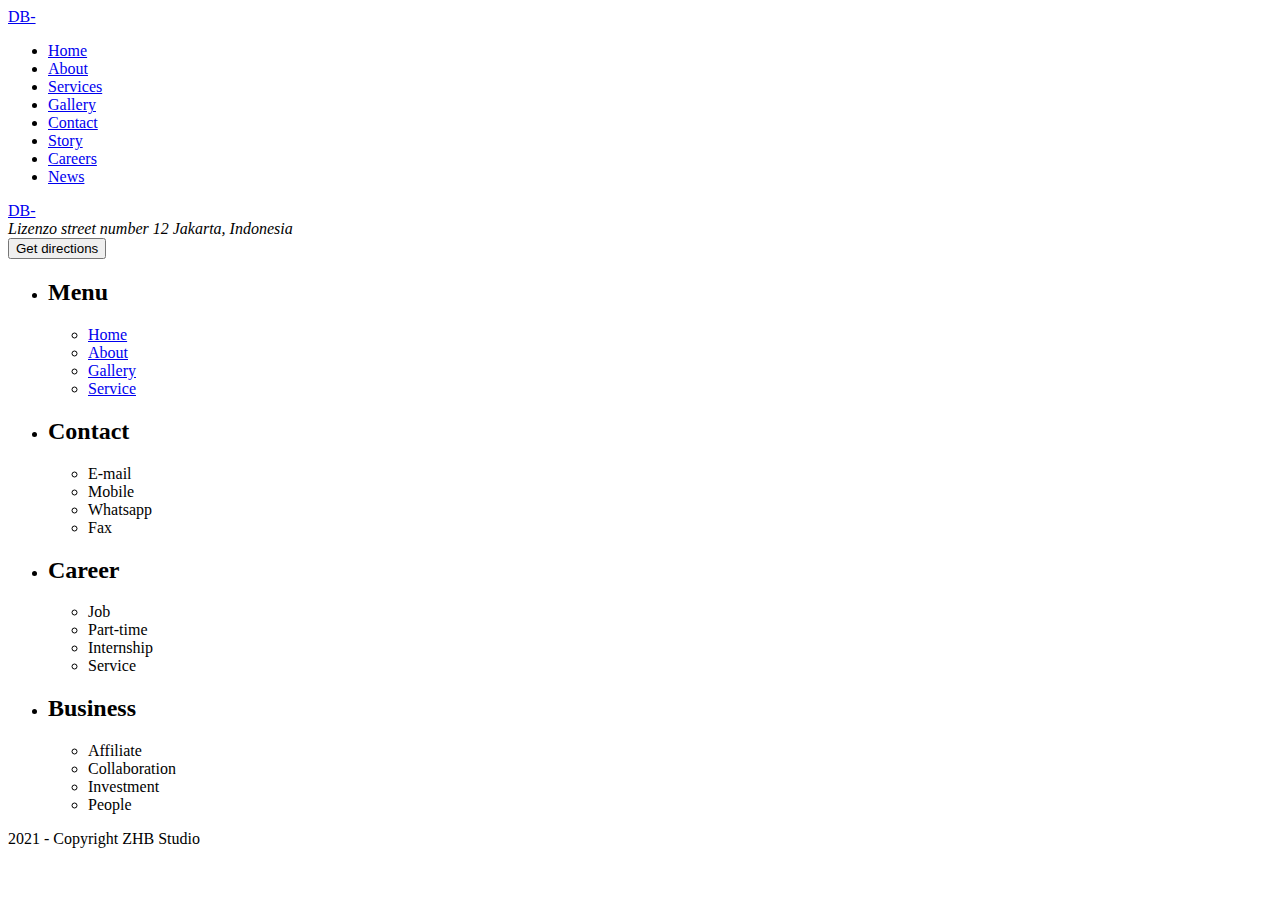
==== about.html @ 2f8b04d4 "add pages" ====
<!DOCTYPE html>
<html lang="en">

<head>
    <meta charset="UTF-8">
    <meta name="viewport" content="width=device-width, initial-scale=1.0">
    <title>About</title>
    <link rel="preconnect" href="https://fonts.googleapis.com">
    <link rel="preconnect" href="https://fonts.gstatic.com" crossorigin>
    <link
        href="https://fonts.googleapis.com/css2?family=Poppins:ital,wght@0,400;0,500;0,600;0,700;1,400;1,500;1,600;1,700&family=Roboto:ital,wght@0,400;0,700;1,400;1,700&display=swap"
        rel="stylesheet">
</head>

<body>
    <header>
        <nav><a href="./index.html">DB-</a>
            <ul>

                <li><a href="./index.html">Home</a></li>
                <li><a href="./about.html">About</a></li>
                <li><a href="./services.html">Services</a></li>
                <li><a href="./gallery.html">Gallery</a></li>
                <li><a href="./contact.html">Contact</a></li>
                <li><a href="./our-story.html">Story</a></li>
                <li><a href="./career.html">Careers</a></li>
                <li><a href="./news.html">News</a></li>
            </ul>




        </nav>

    </header>
    <footer>
        <div>
            <a href="./index.html">DB-</a>
            <address>Lizenzo street number 12
                Jakarta, Indonesia</address>
            <button>Get directions</button>
        </div>
        <ul>
            <li>
                <h2>Menu</h2>
                <ul>
                    <li><a href="./index.html">Home</a></li>
                    <li><a href="./about.html">About</a></li>
                    <li><a href="./gallery.html">Gallery</a></li>
                    <li><a href="./services.html">Service</a></li>
                </ul>
            </li>
            <li>
                <h2>Contact</h2>
                <ul>
                    <li>E-mail</li>
                    <li>Mobile</li>
                    <li>Whatsapp</li>
                    <li>Fax</li>
                </ul>
            </li>
            <li>
                <h2>Career</h2>
                <ul>
                    <li>Job</li>
                    <li>Part-time</li>
                    <li>Internship</li>
                    <li>Service</li>
                </ul>
            </li>
            <li>
                <h2>Business</h2>
                <ul>
                    <li>Affiliate</li>
                    <li>Collaboration</li>
                    <li>Investment</li>
                    <li>People</li>
                </ul>
            </li>
        </ul>
        <p>2021 - Copyright ZHB Studio</p>
    </footer>
</body>

</html>
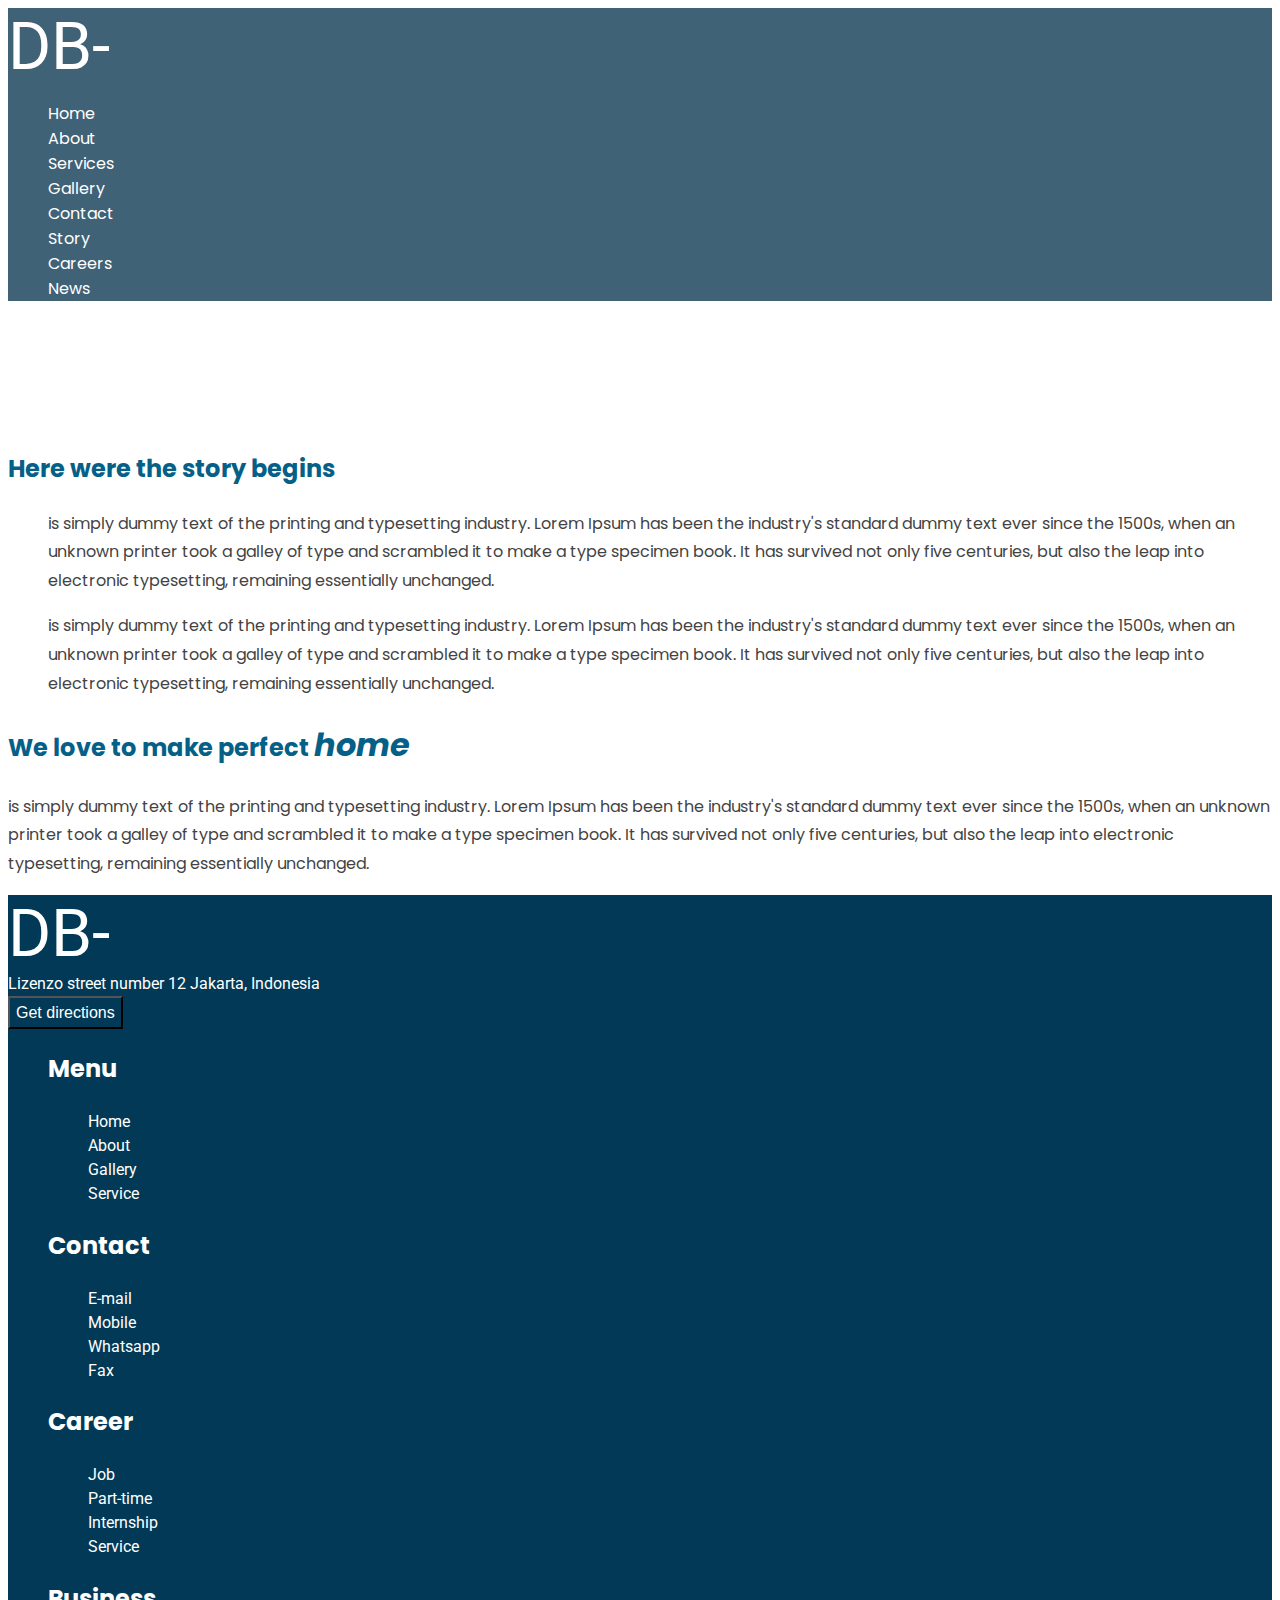
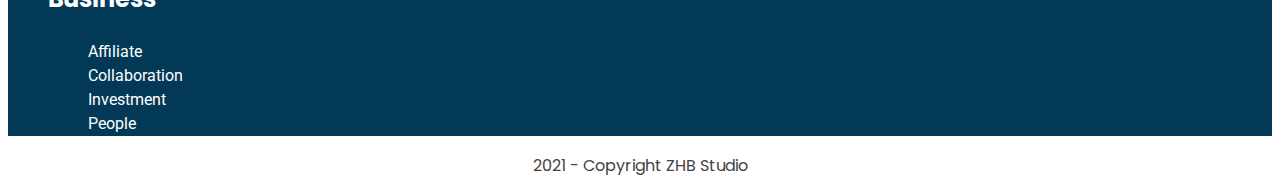
==== commit 52a2a31d: "add about, contacts, gallery" ====
--- a/about.html
+++ b/about.html
@@ -10,75 +10,112 @@
     <link
         href="https://fonts.googleapis.com/css2?family=Poppins:ital,wght@0,400;0,500;0,600;0,700;1,400;1,500;1,600;1,700&family=Roboto:ital,wght@0,400;0,700;1,400;1,700&display=swap"
         rel="stylesheet">
+    <link rel="stylesheet" href="./css/styles.css">
 </head>
 
 <body>
-    <header>
-        <nav><a href="./index.html">DB-</a>
+    <header style="background-color: #3F6277;">
+        <nav><a class="logo" href="./index.html">DB-</a>
             <ul>
+                <li class="nav-link"><a href="./index.html">Home</a></li>
+                <li class="nav-link"><a href="./about.html">About</a></li>
+                <li class="nav-link"><a href="./services.html">Services</a></li>
+                <li class="nav-link"><a href="./gallery.html">Gallery</a></li>
+                <li class="nav-link"><a href="./contact.html">Contact</a></li>
+                <li class="nav-link"><a href="./our-story.html">Story</a></li>
+                <li class="nav-link"><a href="./career.html">Careers</a></li>
+                <li class="nav-link"><a href="./news.html">News</a></li>
+            </ul>
+        </nav>
 
-                <li><a href="./index.html">Home</a></li>
-                <li><a href="./about.html">About</a></li>
-                <li><a href="./services.html">Services</a></li>
-                <li><a href="./gallery.html">Gallery</a></li>
-                <li><a href="./contact.html">Contact</a></li>
-                <li><a href="./our-story.html">Story</a></li>
-                <li><a href="./career.html">Careers</a></li>
-                <li><a href="./news.html">News</a></li>
+    </header>
+    <main>
+        <h1 class="main-title">About our story - We are the best team</h1>
+        <div>
+            <h2 class="section-title">Here were the story begins</h2>
+            <ul>
+                <li>
+                    <p class="section-text">is simply dummy text of the printing and typesetting industry. Lorem Ipsum
+                        has been
+                        the industry's standard dummy text
+                        ever since the 1500s, when an unknown printer took a galley of type and scrambled it to make a
+                        type
+                        specimen book. It
+                        has survived not only five centuries, but also the leap into electronic typesetting, remaining
+                        essentially unchanged.</p>
+                </li>
+                <li>
+                    <p class="section-text">is simply dummy text of the printing and typesetting industry. Lorem Ipsum
+                        has been
+                        the industry's standard dummy text
+                        ever since the 1500s, when an unknown printer took a galley of type and scrambled it to make a
+                        type
+                        specimen book. It
+                        has survived not only five centuries, but also the leap into electronic typesetting, remaining
+                        essentially unchanged.</p>
+                </li>
             </ul>
 
 
-
-
-        </nav>
-
-    </header>
-    <footer>
+        </div>
         <div>
-            <a href="./index.html">DB-</a>
-            <address>Lizenzo street number 12
-                Jakarta, Indonesia</address>
-            <button>Get directions</button>
+            <h2 class="section-title">We love to make perfect <span class="section-text-span">home</span></h2>
+            <p class="section-text">is simply dummy text of the printing and typesetting industry. Lorem Ipsum has been
+                the industry's standard dummy text
+                ever since the 1500s, when an unknown printer took a galley of type and scrambled it to make a type
+                specimen book. It
+                has survived not only five centuries, but also the leap into electronic typesetting, remaining
+                essentially unchanged.</p>
         </div>
-        <ul>
-            <li>
-                <h2>Menu</h2>
-                <ul>
-                    <li><a href="./index.html">Home</a></li>
-                    <li><a href="./about.html">About</a></li>
-                    <li><a href="./gallery.html">Gallery</a></li>
-                    <li><a href="./services.html">Service</a></li>
-                </ul>
-            </li>
-            <li>
-                <h2>Contact</h2>
-                <ul>
-                    <li>E-mail</li>
-                    <li>Mobile</li>
-                    <li>Whatsapp</li>
-                    <li>Fax</li>
-                </ul>
-            </li>
-            <li>
-                <h2>Career</h2>
-                <ul>
-                    <li>Job</li>
-                    <li>Part-time</li>
-                    <li>Internship</li>
-                    <li>Service</li>
-                </ul>
-            </li>
-            <li>
-                <h2>Business</h2>
-                <ul>
-                    <li>Affiliate</li>
-                    <li>Collaboration</li>
-                    <li>Investment</li>
-                    <li>People</li>
-                </ul>
-            </li>
-        </ul>
-        <p>2021 - Copyright ZHB Studio</p>
+    </main>
+    <footer class="footer">
+        <div class="footer-block">
+            <div>
+                <a class="logo" href="./index.html">DB-</a>
+                <address class="address">Lizenzo street number 12
+                    Jakarta, Indonesia</address>
+                <button class="btn" type="button">Get directions</button>
+            </div>
+            <ul>
+                <li>
+                    <h2 class="footer-menu-title">Menu</h2>
+                    <ul>
+                        <li class="footer-menu-item"><a href="./index.html">Home</a></li>
+                        <li class="footer-menu-item"><a href="./about.html">About</a></li>
+                        <li class="footer-menu-item"><a href="./gallery.html">Gallery</a></li>
+                        <li class="footer-menu-item"><a href="./services.html">Service</a></li>
+                    </ul>
+                </li>
+                <li>
+                    <h2 class="footer-menu-title">Contact</h2>
+                    <ul>
+                        <li class="footer-menu-item">E-mail</li>
+                        <li class="footer-menu-item">Mobile</li>
+                        <li class="footer-menu-item">Whatsapp</li>
+                        <li class="footer-menu-item">Fax</li>
+                    </ul>
+                </li>
+                <li>
+                    <h2 class="footer-menu-title">Career</h2>
+                    <ul>
+                        <li class="footer-menu-item">Job</li>
+                        <li class="footer-menu-item">Part-time</li>
+                        <li class="footer-menu-item">Internship</li>
+                        <li class="footer-menu-item">Service</li>
+                    </ul>
+                </li>
+                <li>
+                    <h2 class="footer-menu-title">Business</h2>
+                    <ul>
+                        <li class="footer-menu-item">Affiliate</li>
+                        <li class="footer-menu-item">Collaboration</li>
+                        <li class="footer-menu-item">Investment</li>
+                        <li class="footer-menu-item">People</li>
+                    </ul>
+                </li>
+            </ul>
+        </div>
+        <p class="copyright">2021 - Copyright ZHB Studio</p>
     </footer>
 </body>
 
--- a/css/styles.css
+++ b/css/styles.css
@@ -0,0 +1,170 @@
+:root {
+  --primary-white-color: #ffffff;
+  --gradient-color: linear-gradient(104.58deg, #056088 10.57%, #09a7ca 96.62%);
+  --primary-text-color: #434343;
+  --secontary-text-color: #056088;
+  --bcg-color: #023957;
+
+  --primary-font: 'Poppins', sans-serif;
+  --secondary-font: 'Roboto', sans-serif;
+}
+
+body {
+  background-color: var(--primary-white-color);
+  color: var(--primary-text-color);
+  font-family: var(--primary-font);
+}
+
+ul {
+  list-style: none;
+  list-style-type: none;
+}
+
+a {
+  text-decoration: none;
+}
+
+.logo {
+  font-family: var(--secondary-font);
+  font-size: 66px;
+  line-height: 1.17;
+  color: var(--primary-white-color);
+}
+
+.nav-link a {
+  font-size: 16px;
+  font-weight: 400;
+  line-height: 24px;
+  color: var(--primary-white-color);
+}
+
+.main-title {
+  font-size: 52px;
+  line-height: 1.5;
+  color: var(--primary-white-color);
+}
+
+.hero-text {
+  font-size: 16px;
+  font-weight: 500;
+  line-height: 1.7;
+  color: var(--primary-white-color);
+}
+
+.btn {
+  font-size: 16px;
+  font-weight: 500;
+  line-height: 1.7;
+  color: var(--primary-white-color);
+  background-color: var(--gradient-color);
+}
+
+.section-title {
+  font-size: 24px;
+  line-height: 1.7;
+  color: var(--secontary-text-color);
+}
+
+.section-text {
+  font-size: 16px;
+  line-height: 1.8;
+}
+.section-text-span {
+  font-size: 32px;
+  font-style: italic;
+  line-height: 1.7;
+}
+
+.handled-title {
+  font-size: 16px;
+  font-weight: 500;
+  line-height: 1.8;
+}
+
+.handled-item p {
+  font-size: 20px;
+  font-weight: 700;
+  line-height: 1.7;
+  color: var(--secontary-text-color);
+}
+
+.service-title {
+  font-size: 20px;
+  line-height: 1.7;
+}
+
+.service-text {
+  font-size: 16px;
+  line-height: 1.7;
+}
+
+.benefit-title {
+  font-size: 20px;
+  line-height: 1.7;
+  color: var(--primary-white-color);
+}
+
+.benefit-text {
+  font-size: 16px;
+  line-height: 1.7;
+  color: var(--primary-white-color);
+}
+
+.review-text {
+  font-size: 16px;
+  font-style: italic;
+  line-height: 1.7;
+
+  background: #ffffff;
+}
+
+.review-author {
+  font-size: 16px;
+  font-style: italic;
+  font-weight: 600;
+  line-height: 1.7;
+
+  background: #ffffff;
+}
+
+.form-section-title {
+  font-size: 52px;
+  line-height: 1.5;
+  text-align: center;
+}
+
+.footer-block {
+  background-color: var(--bcg-color);
+}
+
+.address {
+  font-family: Roboto;
+  font-style: normal;
+  font-size: 16px;
+  font-weight: 400;
+  line-height: 1.5;
+  color: var(--primary-white-color);
+}
+
+.footer-menu-title {
+  font-size: 24px;
+  line-height: 1.7;
+  color: var(--primary-white-color);
+}
+
+.footer-menu-item,
+.footer-menu-item a {
+  font-family: Roboto;
+  font-size: 16px;
+  font-weight: 400;
+  line-height: 1.5;
+
+  color: var(--primary-white-color);
+}
+
+.copyright {
+  font-size: 16px;
+
+  line-height: 1.7;
+  text-align: center;
+}
